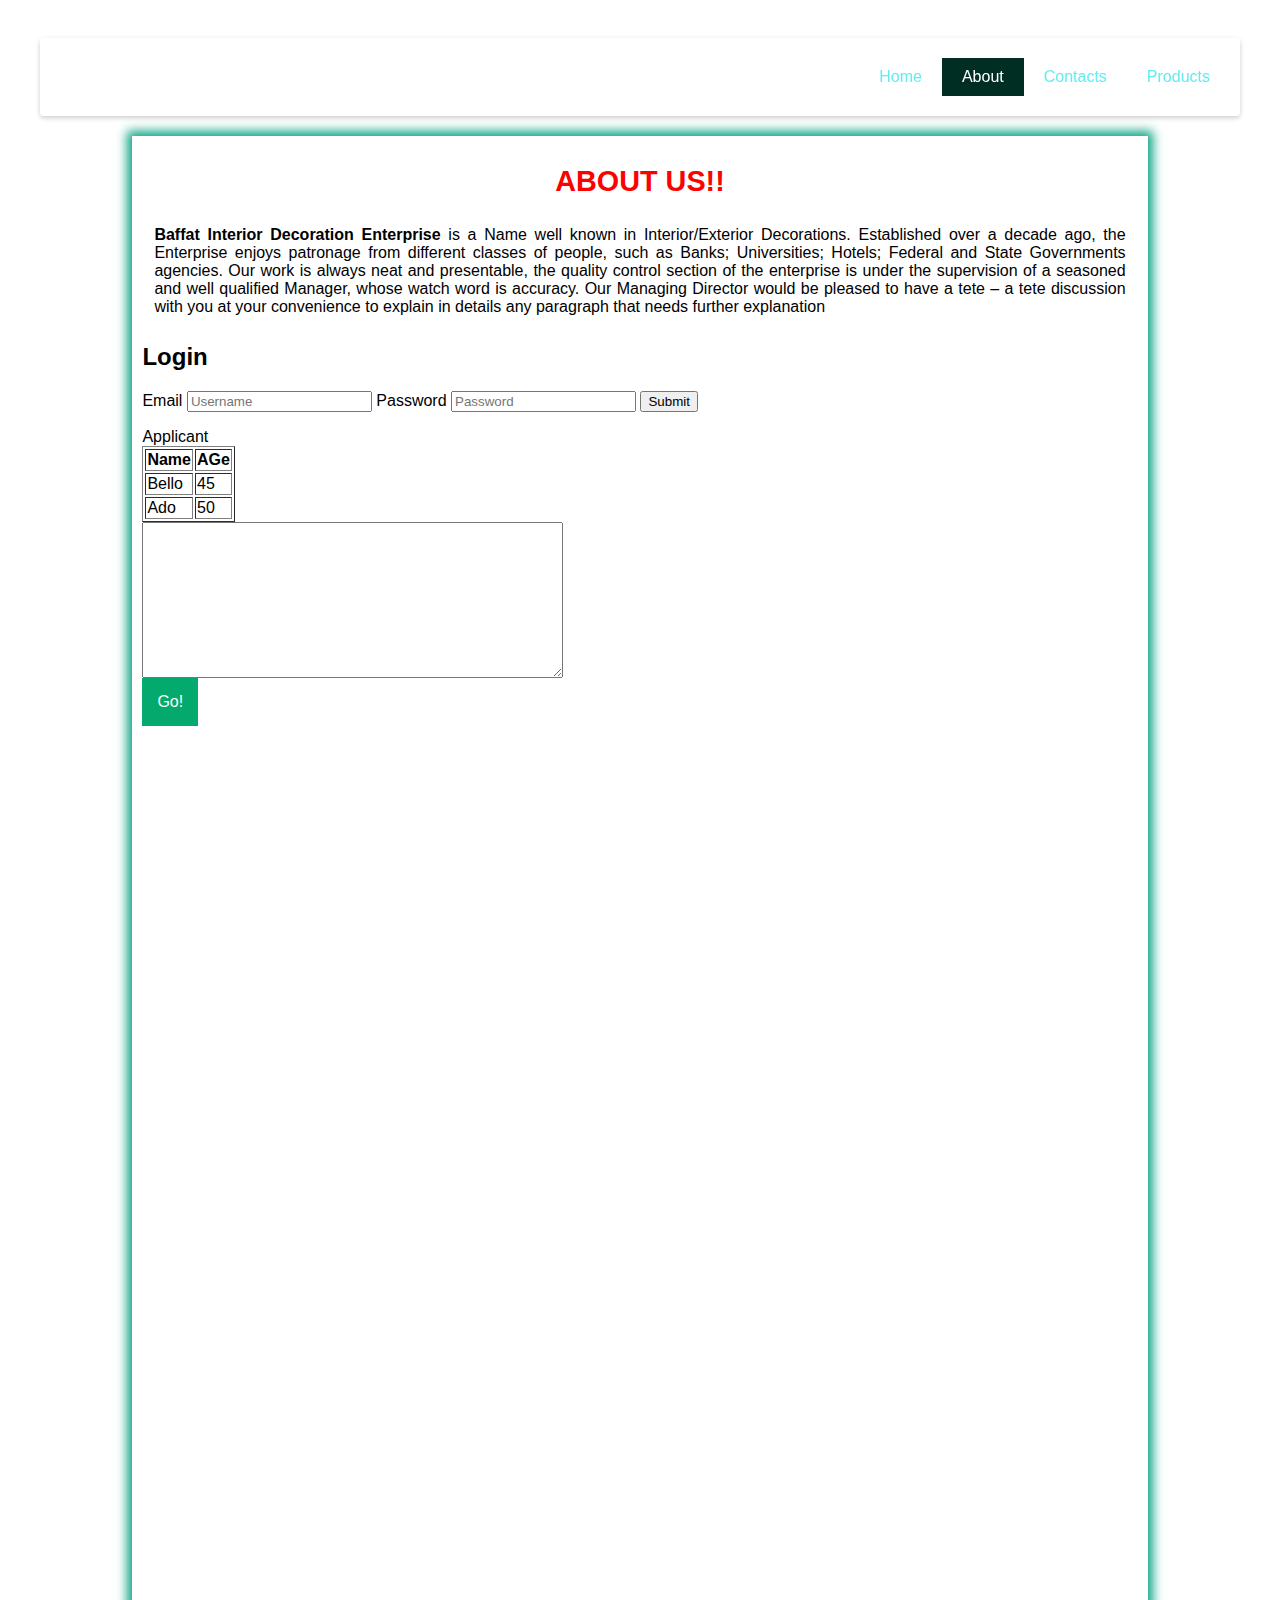
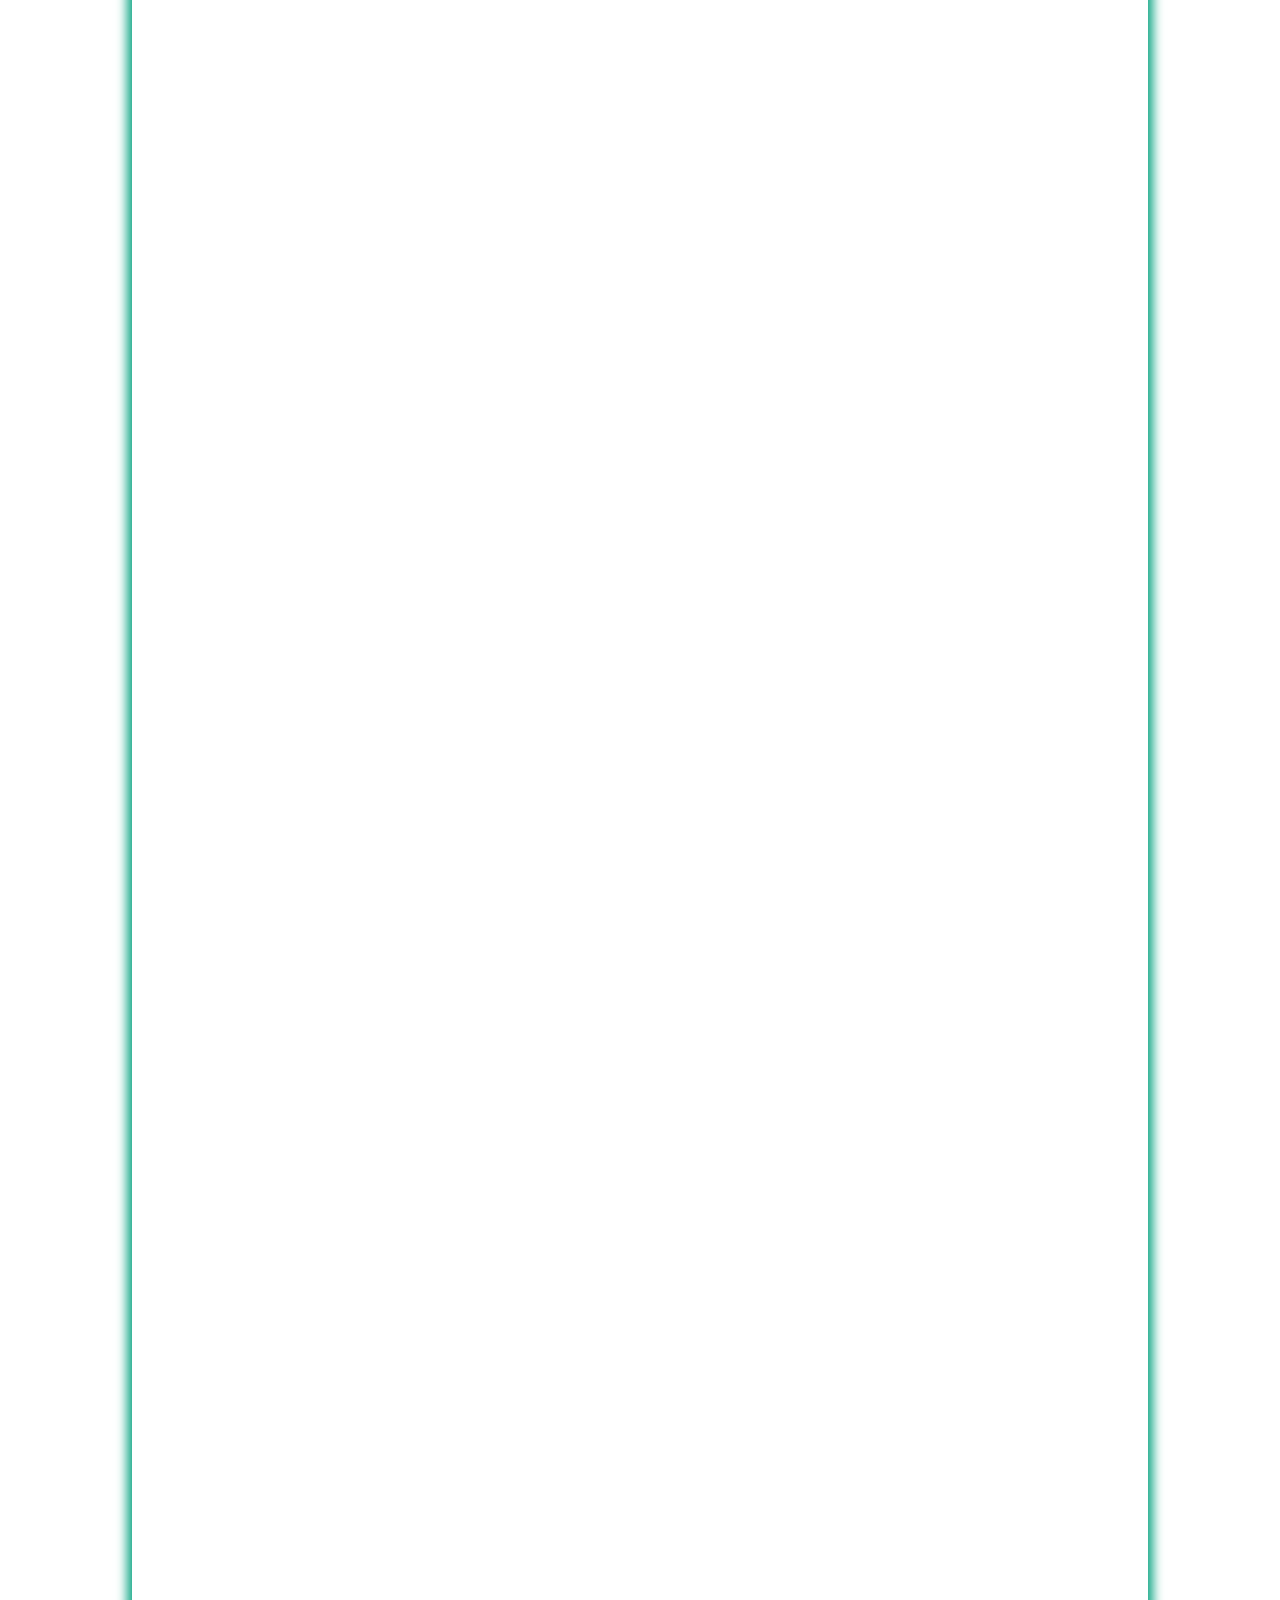
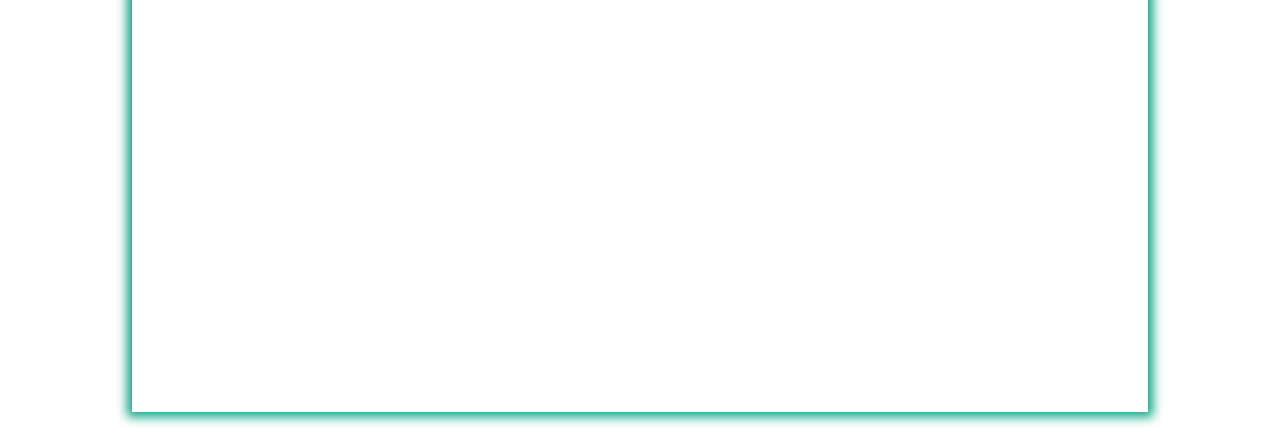
==== about.html @ 776082e8 "all code" ====
<html>
    <head>
        <title>About Us</title>
        <link rel="stylesheet" href="index.css">
        <link rel="stylesheet" href="font-awesome/css/font-awesome.min.css">
        <script type="text/javascript" src="jquery-3.6.0.min.js"></script>
    </head>
    <body>
        <header>
            <div class="menu-toggle"></div>
            <nav>
                <ul>
                  <li><a href="index.html">Home</a></li>
                  <li><a href="about.html" class="active">About</a></li>
                  <li><a href="contact.html">Contacts</a></li>
                  <li><a href="products.html">Products</a></li>
                </ul>
            </nav>
            <div class="clearfix"></div>
        </header>
        <div class="container">
            <h1>About Us!!</h1>
            <p id="ikhlasee">
                <b>Baffat Interior Decoration Enterprise</b> is a Name well known in Interior/Exterior Decorations. 
                Established over a decade ago, the Enterprise enjoys patronage from different classes of people, 
                such as Banks; Universities; Hotels; Federal and State Governments agencies. 
                Our work is always neat and presentable, the quality control section of the enterprise is 
                under the supervision of a seasoned and well qualified Manager, whose watch word is accuracy. 
                Our Managing Director would be pleased to have a tete – a tete discussion with you 
                at your convenience to explain in details any paragraph that needs further explanation
            </p>
        
           
            <h2>Login</h2>
            <form>
            <label for="Username">Email</label>
            <input id="Username" type="email" placeholder="Username" required>
            <label for="password" >Password</label>
            <input id="password" type="password" placeholder="Password" required>
            <input type="submit">
            </form>
            Applicant 
            <table border="1">
                <tr>
                    <th>Name</th>
                    <th>AGe</th>
                </tr>
                <tr>
                    <td>Bello</td>
                    <td>45</td>
                </tr>
                <tr>
                    <td>Ado</td>
                    <td>50</td>
                </tr>
            </table>
            <textarea name="paragraph" rows="10" cols="50"></textarea>
            <button>Go!</button>
            
        </div>
        <script type="text/javascript" src="index.js"></script>
    </body>
</html>
---- index.css ----
header{
    position: relative;
    max-width: 1200px;
    margin: 20px auto;
    padding: 10px;
    background: #fff;
    box-sizing: border-box;
    border-radius: 4px;
    box-shadow: 0 2px 5px rgba(0,0,0,.2);
    position: sticky;
    top: 0;
  }
  .logo{
    height: 100px;
    padding: 0 20px;
    box-sizing: border-box;
    float: left;
  }
  nav{
    float: right;
  }
  .clearfix{
    clear: both;
  }
  nav ul{
    margin: 0;
    padding: 0;
    display: flex;
  }
  nav ul li{
    list-style: none;
  }
  nav ul li a{
    display: block;
    margin: 10px 0;
    padding: 10px 20px;
    text-decoration: none;
    color: #64ecf1;
  }
  nav ul li a.active,
  nav ul li a:hover
  {
    background: #012e23;
    color: #ffffff;
    transition: 0.5s;
  }
  
  @media (max-width: 1200px){
    header{
        margin: 20px;
    }
  }
  @media (max-width: 1000px){
    .menu-toggle{
        display: block;
        width:   50px;
        height: 50px;
        margin: 10px;
        background: rgb(188, 196, 243);
        float: right;
        cursor: pointer;
        text-align: center;
        font-size: 30px;
        color: #036103;
    }
  .menu-toggle:before{
    content: '\f0c9';
    font-family: fontAwesome;
    line-height: 40px;
  }
  .menu-toggle.active:before{
    content: '\f00d';
  }
  nav{
    display: none;
  }
  nav.active{
    display: block;
    width: 100%;
  }
  nav.active ul{
    display: block;
  }
  nav.active ul li a{
    margin: 0;
  }
  }

.container{
    margin: 0 auto;
    width: 80%;
    padding: 10px;
    box-shadow: 0px 0px 10px 5px #0fa685;
    height: 400%;
}
body{
    font-family: 'Segoe UI', Tahoma, Geneva, Verdana, sans-serif;
    padding: 10px;
}

h1{
    color:rgb(255, 0, 0);
    font-size: 1.8rem;
    text-transform: uppercase;
    text-align: center;
}
button {
    background-color: #04AA6D; 
    border: none;
    color: white;
    padding: 15px;
    text-align: center;
    text-decoration: none;
    display: grid;
    font-size: 16px;
    position: relative;
  }
  
#daya{
    width: 150px;
    padding-left: 0px 25px;
}
section{
    float: left;
    margin: 0 auto;
    padding: 2px 25px;

}
#under{
    text-align: center;
    max-width: 140px;
    color: #036103;
}
p{
    text-align: center;
}
#fat{
  width: 20%;
  margin-left: 40%;
}
#ikhlasee{
  text-align: justify;
  padding: 8px 12px;
}
ul{
  text-align: justify;
  padding: 2px 20px;
}

img { 
width: 200px;
height: 200px;
}
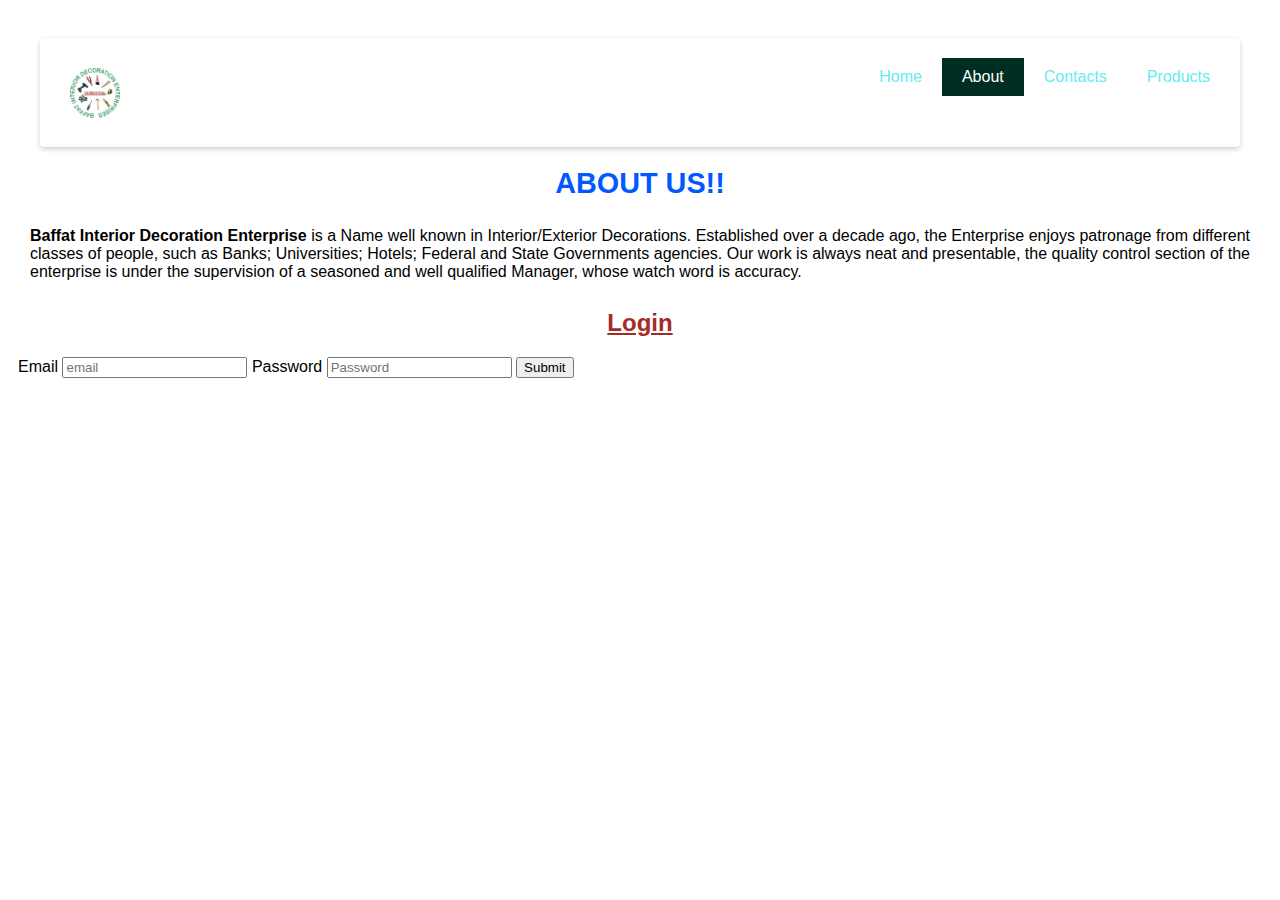
==== commit 290b516e: "all code" ====
--- a/about.html
+++ b/about.html
@@ -16,47 +16,27 @@
                   <li><a href="products.html">Products</a></li>
                 </ul>
             </nav>
-            <div class="clearfix"></div>
+        <img src="Logo New 1.jpg" id="fat">
+        <div class="clearfix"></div>
         </header>
         <div class="container">
-            <h1>About Us!!</h1>
+            <h1>About Us!!</h1>         
             <p id="ikhlasee">
                 <b>Baffat Interior Decoration Enterprise</b> is a Name well known in Interior/Exterior Decorations. 
                 Established over a decade ago, the Enterprise enjoys patronage from different classes of people, 
                 such as Banks; Universities; Hotels; Federal and State Governments agencies. 
                 Our work is always neat and presentable, the quality control section of the enterprise is 
-                under the supervision of a seasoned and well qualified Manager, whose watch word is accuracy. 
-                Our Managing Director would be pleased to have a tete – a tete discussion with you 
-                at your convenience to explain in details any paragraph that needs further explanation
+                under the supervision of a seasoned and well qualified Manager, whose watch word is accuracy.
             </p>
         
-           
             <h2>Login</h2>
             <form>
             <label for="Username">Email</label>
-            <input id="Username" type="email" placeholder="Username" required>
+            <input id="Username" type="email" placeholder="email" required>
             <label for="password" >Password</label>
             <input id="password" type="password" placeholder="Password" required>
             <input type="submit">
-            </form>
-            Applicant 
-            <table border="1">
-                <tr>
-                    <th>Name</th>
-                    <th>AGe</th>
-                </tr>
-                <tr>
-                    <td>Bello</td>
-                    <td>45</td>
-                </tr>
-                <tr>
-                    <td>Ado</td>
-                    <td>50</td>
-                </tr>
-            </table>
-            <textarea name="paragraph" rows="10" cols="50"></textarea>
-            <button>Go!</button>
-            
+            </form>      
         </div>
         <script type="text/javascript" src="index.js"></script>
     </body>
--- a/index.css
+++ b/index.css
@@ -12,7 +12,7 @@
   }
   .logo{
     height: 100px;
-    padding: 0 20px;
+    padding: 20px;
     box-sizing: border-box;
     float: left;
   }
@@ -86,20 +86,21 @@
   }
   }
 
-.container{
+ /*.container {
     margin: 0 auto;
     width: 80%;
     padding: 10px;
     box-shadow: 0px 0px 10px 5px #0fa685;
-    height: 400%;
-}
+    height: 100%;*/
+ 
+
 body{
     font-family: 'Segoe UI', Tahoma, Geneva, Verdana, sans-serif;
     padding: 10px;
 }
 
 h1{
-    color:rgb(255, 0, 0);
+    color:rgb(0, 89, 255);
     font-size: 1.8rem;
     text-transform: uppercase;
     text-align: center;
@@ -124,19 +125,22 @@
     float: left;
     margin: 0 auto;
     padding: 2px 25px;
-
+  
 }
 #under{
     text-align: center;
     max-width: 140px;
     color: #036103;
 }
+
 p{
     text-align: center;
 }
 #fat{
-  width: 20%;
-  margin-left: 40%;
+  width: 50px;
+  margin: 1.66%;
+  height: 50px;
+  float: left;
 }
 #ikhlasee{
   text-align: justify;
@@ -150,4 +154,20 @@
 img { 
 width: 200px;
 height: 200px;
-}+}
+
+.column {
+  width: 20%;
+  float:left;
+  margin: 1.66%;
+  height: 400px;
+}
+h2{
+color: brown;
+text-align: center;
+text-decoration-line: underline;
+}
+
+h6{
+  text-align: center;
+} 